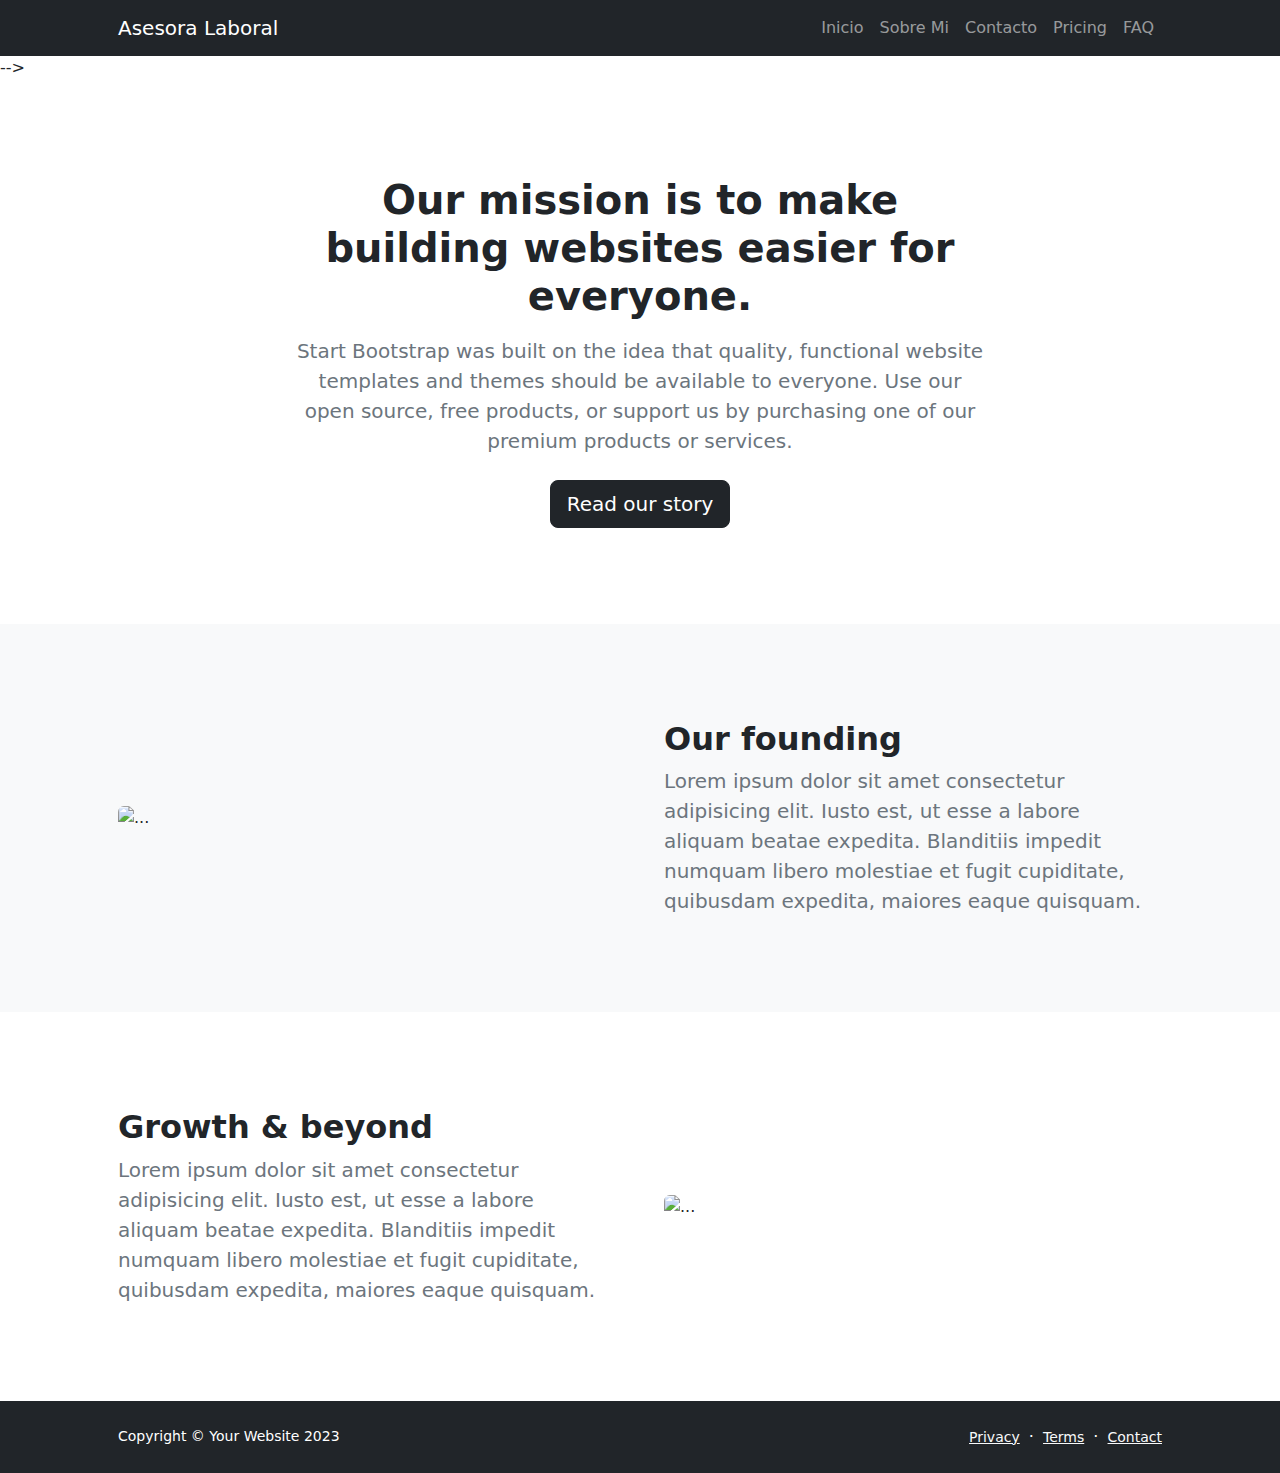
==== about.html @ 8ab423f8 "Primer commit" ====
<!DOCTYPE html>
<html lang="en">
    <head>
        <meta charset="utf-8" />
        <meta name="viewport" content="width=device-width, initial-scale=1, shrink-to-fit=no" />
        <meta name="description" content="" />
        <meta name="author" content="" />
        <title>Modern Business - Start Bootstrap Template</title>
        <!-- Favicon-->
        <link rel="icon" type="image/x-icon" href="assets/favicon.ico" />
        <!-- Bootstrap icons-->
        <link href="https://cdn.jsdelivr.net/npm/bootstrap-icons@1.5.0/font/bootstrap-icons.css" rel="stylesheet" />
        <!-- Core theme CSS (includes Bootstrap)-->
        <link href="css/styles.css" rel="stylesheet" />
    </head>
    <body class="d-flex flex-column">
        <main class="flex-shrink-0">
            <!-- Navigation-->
            <nav class="navbar navbar-expand-lg navbar-dark bg-dark">
                <div class="container px-5">
                    <a class="navbar-brand" href="index.html">Asesora Laboral</a>
                    <button class="navbar-toggler" type="button" data-bs-toggle="collapse" data-bs-target="#navbarSupportedContent" aria-controls="navbarSupportedContent" aria-expanded="false" aria-label="Toggle navigation"><span class="navbar-toggler-icon"></span></button>
                    <div class="collapse navbar-collapse" id="navbarSupportedContent">
                        <ul class="navbar-nav ms-auto mb-2 mb-lg-0">
                            <li class="nav-item"><a class="nav-link" href="index.html">Inicio</a></li>
                            <li class="nav-item"><a class="nav-link" href="about.html">Sobre Mi</a></li>
                            <li class="nav-item"><a class="nav-link" href="contact.html">Contacto</a></li>
                            <li class="nav-item"><a class="nav-link" href="pricing.html">Pricing</a></li>
                            <li class="nav-item"><a class="nav-link" href="faq.html">FAQ</a></li>
                            <li class="nav-item dropdown">
                                
                        </ul>
                    </div>
                </div>
            </nav>
            -->
            <!-- Header-->
            <header class="py-5">
                <div class="container px-5">
                    <div class="row justify-content-center">
                        <div class="col-lg-8 col-xxl-6">
                            <div class="text-center my-5">
                                <h1 class="fw-bolder mb-3">Our mission is to make building websites easier for everyone.</h1>
                                <p class="lead fw-normal text-muted mb-4">Start Bootstrap was built on the idea that quality, functional website templates and themes should be available to everyone. Use our open source, free products, or support us by purchasing one of our premium products or services.</p>
                                <a class="btn btn-dark btn-lg" href="#scroll-target">Read our story</a>
                            </div>
                        </div>
                    </div>
                </div>
            </header>
            <!-- About section one-->
            <section class="py-5 bg-light" id="scroll-target">
                <div class="container px-5 my-5">
                    <div class="row gx-5 align-items-center">
                        <div class="col-lg-6"><img class="img-fluid rounded mb-5 mb-lg-0" src="https://dummyimage.com/600x400/343a40/6c757d" alt="..." /></div>
                        <div class="col-lg-6">
                            <h2 class="fw-bolder">Our founding</h2>
                            <p class="lead fw-normal text-muted mb-0">Lorem ipsum dolor sit amet consectetur adipisicing elit. Iusto est, ut esse a labore aliquam beatae expedita. Blanditiis impedit numquam libero molestiae et fugit cupiditate, quibusdam expedita, maiores eaque quisquam.</p>
                        </div>
                    </div>
                </div>
            </section>
            <!-- About section two-->
            <section class="py-5">
                <div class="container px-5 my-5">
                    <div class="row gx-5 align-items-center">
                        <div class="col-lg-6 order-first order-lg-last"><img class="img-fluid rounded mb-5 mb-lg-0" src="https://dummyimage.com/600x400/343a40/6c757d" alt="..." /></div>
                        <div class="col-lg-6">
                            <h2 class="fw-bolder">Growth &amp; beyond</h2>
                            <p class="lead fw-normal text-muted mb-0">Lorem ipsum dolor sit amet consectetur adipisicing elit. Iusto est, ut esse a labore aliquam beatae expedita. Blanditiis impedit numquam libero molestiae et fugit cupiditate, quibusdam expedita, maiores eaque quisquam.</p>
                        </div>
                    </div>
                </div>
            </section>
            <!-- Team members section
            <section class="py-5 bg-light">
                <div class="container px-5 my-5">
                    <div class="text-center">
                        <h2 class="fw-bolder">Our team</h2>
                        <p class="lead fw-normal text-muted mb-5">Dedicated to quality and your success</p>
                    </div>
                    <div class="row gx-5 row-cols-1 row-cols-sm-2 row-cols-xl-4 justify-content-center">
                        <div class="col mb-5 mb-5 mb-xl-0">
                            <div class="text-center">
                                <img class="img-fluid rounded-circle mb-4 px-4" src="https://dummyimage.com/150x150/ced4da/6c757d" alt="..." />
                                <h5 class="fw-bolder">Ibbie Eckart</h5>
                                <div class="fst-italic text-muted">Founder &amp; CEO</div>
                            </div>
                        </div>
                        <div class="col mb-5 mb-5 mb-xl-0">
                            <div class="text-center">
                                <img class="img-fluid rounded-circle mb-4 px-4" src="https://dummyimage.com/150x150/ced4da/6c757d" alt="..." />
                                <h5 class="fw-bolder">Arden Vasek</h5>
                                <div class="fst-italic text-muted">CFO</div>
                            </div>
                        </div>
                        <div class="col mb-5 mb-5 mb-sm-0">
                            <div class="text-center">
                                <img class="img-fluid rounded-circle mb-4 px-4" src="https://dummyimage.com/150x150/ced4da/6c757d" alt="..." />
                                <h5 class="fw-bolder">Toribio Nerthus</h5>
                                <div class="fst-italic text-muted">Operations Manager</div>
                            </div>
                        </div>
                        <div class="col mb-5">
                            <div class="text-center">
                                <img class="img-fluid rounded-circle mb-4 px-4" src="https://dummyimage.com/150x150/ced4da/6c757d" alt="..." />
                                <h5 class="fw-bolder">Malvina Cilla</h5>
                                <div class="fst-italic text-muted">CTO</div>
                            </div>
                        </div>
                    </div>
                </div>
            </section>
        </main>
        -->
        <!-- Footer-->
        <footer class="bg-dark py-4 mt-auto">
            <div class="container px-5">
                <div class="row align-items-center justify-content-between flex-column flex-sm-row">
                    <div class="col-auto"><div class="small m-0 text-white">Copyright &copy; Your Website 2023</div></div>
                    <div class="col-auto">
                        <a class="link-light small" href="#!">Privacy</a>
                        <span class="text-white mx-1">&middot;</span>
                        <a class="link-light small" href="#!">Terms</a>
                        <span class="text-white mx-1">&middot;</span>
                        <a class="link-light small" href="#!">Contact</a>
                    </div>
                </div>
            </div>
        </footer>
        <!-- Bootstrap core JS-->
        <script src="https://cdn.jsdelivr.net/npm/bootstrap@5.2.3/dist/js/bootstrap.bundle.min.js"></script>
        <!-- Core theme JS-->
        <script src="js/scripts.js"></script>
    </body>
</html>
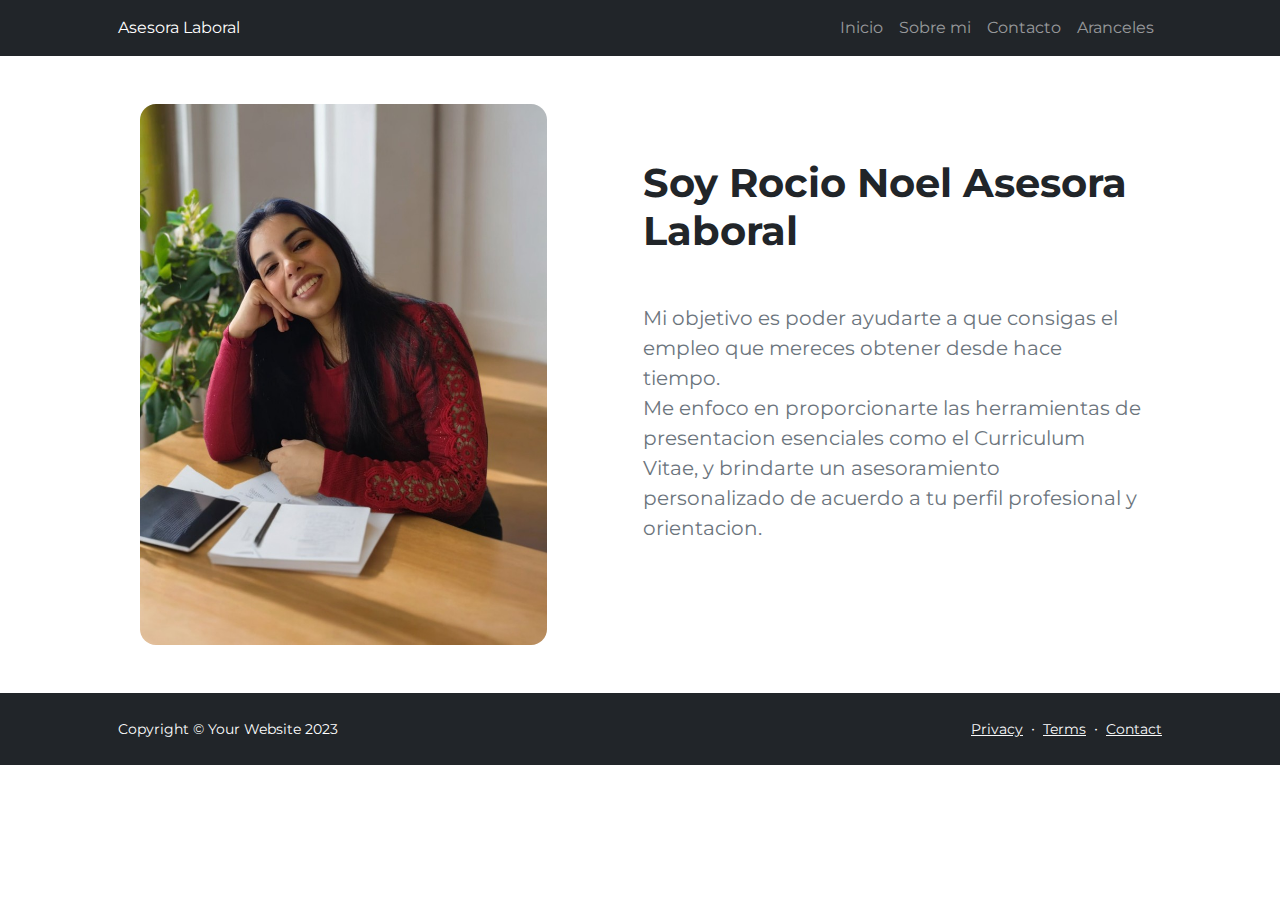
==== commit b0731f9f: "Modifico nav en toda los html" ====
--- a/about.html
+++ b/about.html
@@ -12,29 +12,30 @@
         <link href="https://cdn.jsdelivr.net/npm/bootstrap-icons@1.5.0/font/bootstrap-icons.css" rel="stylesheet" />
         <!-- Core theme CSS (includes Bootstrap)-->
         <link href="css/styles.css" rel="stylesheet" />
+        <link href="css/stylos.css" rel="stylesheet" >
+        <link rel="stylesheet" href="https://cdn.jsdelivr.net/npm/bootstrap-icons@1.11.3/font/bootstrap-icons.min.css">
     </head>
     <body class="d-flex flex-column">
         <main class="flex-shrink-0">
             <!-- Navigation-->
             <nav class="navbar navbar-expand-lg navbar-dark bg-dark">
                 <div class="container px-5">
-                    <a class="navbar-brand" href="index.html">Asesora Laboral</a>
+                    <a class="py-0 text-white text-decoration-none" href="index.html"> Asesora Laboral</a>
                     <button class="navbar-toggler" type="button" data-bs-toggle="collapse" data-bs-target="#navbarSupportedContent" aria-controls="navbarSupportedContent" aria-expanded="false" aria-label="Toggle navigation"><span class="navbar-toggler-icon"></span></button>
                     <div class="collapse navbar-collapse" id="navbarSupportedContent">
                         <ul class="navbar-nav ms-auto mb-2 mb-lg-0">
                             <li class="nav-item"><a class="nav-link" href="index.html">Inicio</a></li>
-                            <li class="nav-item"><a class="nav-link" href="about.html">Sobre Mi</a></li>
+                            <li class="nav-item"><a class="nav-link" href="about.html">Sobre mi</a></li>
                             <li class="nav-item"><a class="nav-link" href="contact.html">Contacto</a></li>
-                            <li class="nav-item"><a class="nav-link" href="pricing.html">Pricing</a></li>
-                            <li class="nav-item"><a class="nav-link" href="faq.html">FAQ</a></li>
-                            <li class="nav-item dropdown">
-                                
+                            <li class="nav-item"><a class="nav-link" href="pricing.html">Aranceles</a></li>
+                            <!--<li class="nav-item"><a class="nav-link" href="faq.html">Preguntas Frecuentes</a></li>
+                            -->
                         </ul>
                     </div>
                 </div>
             </nav>
-            -->
-            <!-- Header-->
+            
+            <!-- Header
             <header class="py-5">
                 <div class="container px-5">
                     <div class="row justify-content-center">
@@ -47,20 +48,27 @@
                         </div>
                     </div>
                 </div>
-            </header>
+            </header>-->
             <!-- About section one-->
-            <section class="py-5 bg-light" id="scroll-target">
+            <section class="py-5" id="scroll-target">
                 <div class="container px-5 my-5">
-                    <div class="row gx-5 align-items-center">
-                        <div class="col-lg-6"><img class="img-fluid rounded mb-5 mb-lg-0" src="https://dummyimage.com/600x400/343a40/6c757d" alt="..." /></div>
-                        <div class="col-lg-6">
-                            <h2 class="fw-bolder">Our founding</h2>
-                            <p class="lead fw-normal text-muted mb-0">Lorem ipsum dolor sit amet consectetur adipisicing elit. Iusto est, ut esse a labore aliquam beatae expedita. Blanditiis impedit numquam libero molestiae et fugit cupiditate, quibusdam expedita, maiores eaque quisquam.</p>
+                    <div class="row gx-5 align-items-center justify-content-center gap-5">
+                        <div class="col-lg-5 vh-25">
+                            <img class="rounded-4 img-fluid w-100 mb-5 mb-lg-0" src="img/beub.jpeg" alt="..." />
+                            </img>
+                            </div>
+                        <div class="col-lg-5 w-50">
+                            <h2 class="fw-bolder text-start">
+                                Soy Rocio Noel Asesora Laboral
+                            </h2>
+                            <p class="lead fw-normal text-muted my-5">Mi objetivo es poder ayudarte a que consigas el empleo que mereces obtener desde hace tiempo. 
+                              <br>  Me enfoco en proporcionarte las herramientas de presentacion esenciales como el Curriculum Vitae, y brindarte un asesoramiento personalizado
+                            de acuerdo a tu perfil profesional y orientacion.  </p>
                         </div>
                     </div>
                 </div>
             </section>
-            <!-- About section two-->
+            <!-- About section two
             <section class="py-5">
                 <div class="container px-5 my-5">
                     <div class="row gx-5 align-items-center">
@@ -71,7 +79,7 @@
                         </div>
                     </div>
                 </div>
-            </section>
+            </section>-->
             <!-- Team members section
             <section class="py-5 bg-light">
                 <div class="container px-5 my-5">
--- a/css/stylos.css
+++ b/css/stylos.css
@@ -0,0 +1,261 @@
+@import url('https://fonts.googleapis.com/css2?family=Lato:wght@400;700&family=Montserrat:wght@400;700&display=swap');
+
+body {
+    font-family: 'Montserrat', sans-serif;
+}
+    
+ .boton {
+    background-color: rgb(0, 0, 0);
+    background-color: #000 !important; /* Negro */
+    border-color: #000 !important; /* Bordes negros */
+    opacity: 100% !important; /* Elimina la opacidad que normalmente se aplica */
+ }
+
+ nav{
+   background-color: black;
+   position: sticky !important;
+   top:0;
+   left: 0;
+   z-index: 2;
+ }
+
+ .nav-size{
+   font-size: medium;
+ }
+
+.button_header{
+   background-color: #1d6b9c;
+   color:white;
+   border-color:rgb(112, 140, 173);
+}
+
+.button_header:hover{
+   background-color: #1d6b9c;
+   text-shadow: none;
+   text-decoration:solid;
+}
+
+.img-cardd{
+   height: 50%;
+   max-height: 50%;
+
+}
+
+.main-title{
+   color: rgb(26, 19, 19);
+}
+
+.text-with-shadow{
+   text-shadow: 1px 1px 1px #1d6b9c;
+}
+
+.body_card{
+   overflow:none;
+}
+
+h5{
+   color:rgb(73, 135, 206);
+   text-shadow: white;
+}
+
+h2{
+   font-size: 40px;
+}
+
+.bg-blue{
+   background-color: rgba(73, 135, 206, 0.103);
+}
+
+.margin-left-card{
+   margin-left: 1%;
+}
+
+.feature-animation{
+   /*visibility: hidden;*/
+   opacity: 0;
+   animation: appearing 1s linear forwards;
+   animation-timeline: scrollg();
+   animation-range: entry 30% cover 30%;
+   animation-direction: normal;
+   background-color: white
+}
+
+.mt-8{
+   margin-top:8rem;
+}
+
+@keyframes appearing{
+   0%{
+      opacity: 0;
+      transform:translateX(200px);
+      box-shadow: 0;
+      scale:.2
+   }
+
+   100%{
+      opacity: 1;
+      box-shadow: 1;
+      transform: translateX(0);
+      scale: 1 ;
+   }
+}
+
+.portada {
+   position: relative;
+   background-position: center;
+   background-repeat: no-repeat;
+   background-size: cover;
+   height: 90vh;
+   overflow: hidden;
+}
+
+.portada::before {
+   content: "";
+   position: absolute;
+   top: 0;
+   left: 0;
+   width: 100%;
+   height: 100%;
+   background-size: cover;
+   background-position: center;
+   opacity: 1;
+   background-image: url("../img/portada-personalizado.jpg");
+   animation: image-fade 10s linear infinite;
+ }
+
+ .contenido-header{
+   z-index: 1;
+   position: relative;
+ }
+ 
+ @keyframes image-fade {
+   0%,25%,50% {
+     background-image: url("../img/portada-efectivo.jpg");
+   }
+   70%,95% {
+     background-image: url("../img/portada-personalizado.jpg");
+   }
+   100%{
+      background-image: url("../img/portada-efectivo.jpg");
+   }
+ }
+
+ .word {
+   font-weight: bolder;
+   width: 10px;
+   height: auto;
+   color: rgb(26, 19, 19);
+   font-family: monospace;                
+   font-size: 40px;
+   overflow: hidden;
+   white-space: nowrap;
+   line-height: 1;
+   animation: typing 10s steps(8, end) 0s infinite,
+              fadeOut 0s ease 5s infinite, changeWord 5s ease-in-out 0s infinite;
+ }
+
+ .word::before{
+   content: "";
+   font-size: 40px;
+   font-weight: bolder;
+   font-family: monospace;                
+   font-size: 40px;
+   width: 10px;
+   height: auto;
+   display: block;
+   animation: changeWord 10s steps(2) 0s infinite;
+ }
+
+ .word::after {
+   overflow:visible !important;
+   display: block;
+   content: "";
+   position:relative;
+   width: 1ch;
+   height: 3px;
+   bottom: 0;
+   left: 0;
+   animation: blink_border 1s infinite step-end, translate-x 10s steps(8, end)  infinite; 
+}
+ 
+ @keyframes typing {
+   0%{ 
+      width: 0; 
+   }
+   15%  { 
+      width: 8ch; 
+   }
+   50% {
+      width: 8ch;
+   }
+   51%{
+      animation-timing-function: steps(13);
+      width: 0ch;
+   }
+   71%{
+      width: 13ch;
+   }
+   100%{
+      width: 13ch;
+   }
+
+ }
+ 
+ @keyframes fadeOut {
+   0%, 80% { 
+      opacity: 1; 
+   }                
+   100% { 
+      opacity: 0; 
+   }                   
+ }
+
+ @keyframes blink_border {
+   0%{
+      background-color: rgb(26, 19, 19);
+      text-shadow: 1px 1px 1px rgb(26, 19, 19);   
+   }
+   50%{
+      background-color: transparent;
+   }
+ }
+
+ @keyframes changeWord{
+   0%{
+      content: "Efectiva";
+   }
+   50%{
+      content:"Efectiva";
+      }
+   52%{
+
+      content:"Personalizada"
+   }
+   100%{
+      content: "Personalizada";
+   }
+
+ }
+
+ @keyframes translate-x {
+   0%{ 
+      transform: translateX(0ch); 
+   }
+   15%  { 
+      transform: translateX(7ch); 
+   }
+   50% {
+      transform: translateX(7ch); 
+   }
+   51%{
+      animation-timing-function: steps(12);
+      transform: translateX(0ch);
+   }
+   70%{
+      transform: translateX(12ch);
+   }
+   100%{
+      transform: translateX(12ch);
+   }
+
+ }